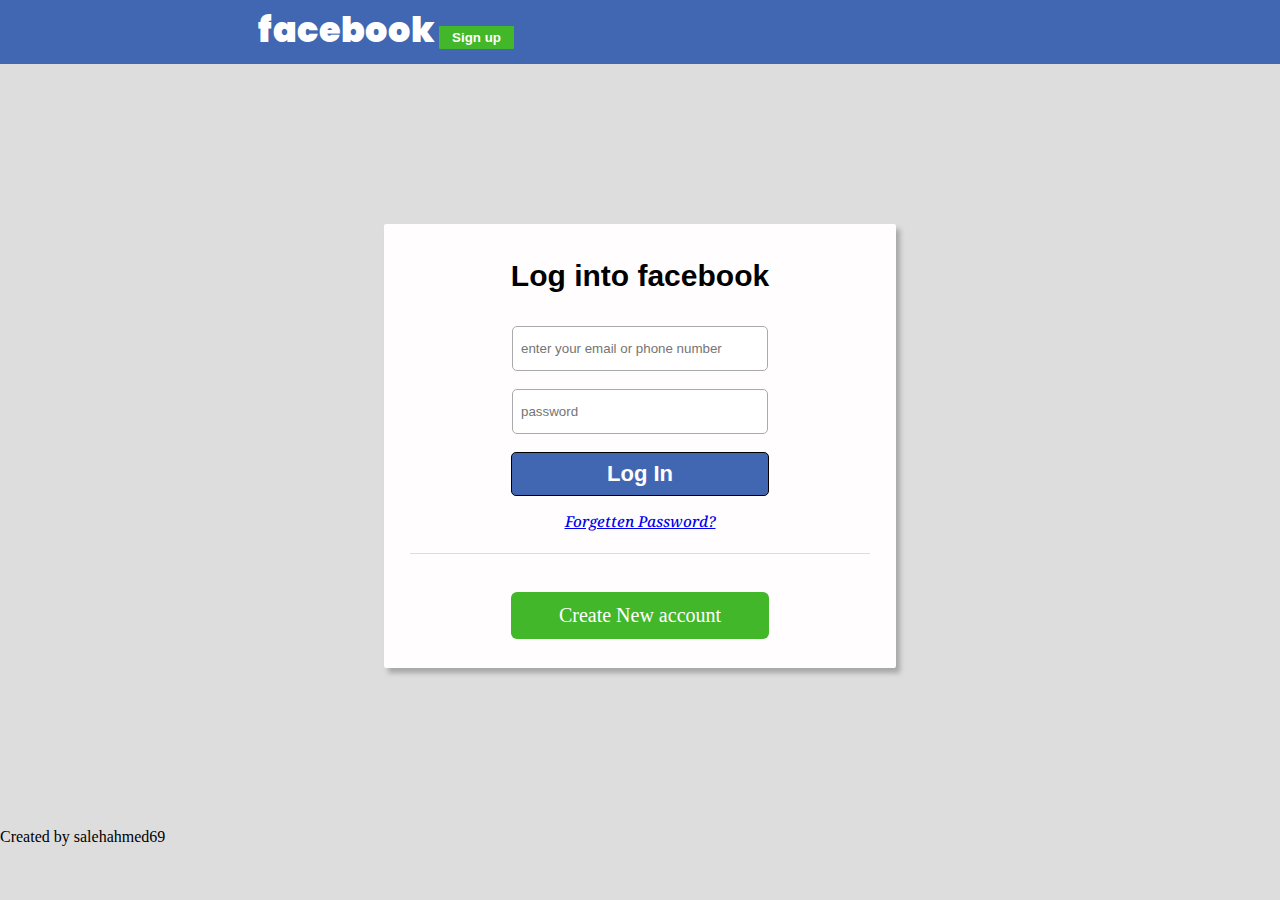
==== index.html @ 712f368a "asdf" ====
<!DOCTYPE html>
<html lang="en">
<head>
   <meta charset="UTF-8">
   <meta http-equiv="X-UA-Compatible" content="IE=edge">
   <meta name="viewport" content="width=device-width, initial-scale=1.0">
   <title>facebook login page</title>
      <style>
      @import url('https://fonts.googleapis.com/css2?family=Hachi+Maru+Pop&family=Noto+Serif:ital@1&family=Poppins&display=swap');
      </style>
   <link rel="stylesheet" href="style.css">
   <link rel="stylesheet" media="screen and (max-width: 480px)" href="./css/mobile.css">

</head>
   <body id="body">  
      <div class="header">
         <div class="test">
            <div class="fb-logo">
               facebook
            </div>
            <button class="signup">Sign up</button>
         </div>
      </div>
      <form action="#" method="GET" style="display:block;">
         <div class="midle">  
            <h3>Log into facebook</h3>
            <br>
            <input class="input2" type="text" name="email" placeholder="enter your email or phone number" required/>
            <br><br>
            <input class="input2" type="password" name="password" placeholder="password" required/>
            <br><br>

            <div class="submitbuttton">
               <a href="https://www.facebook.com/profile.php" target="_blank" style="text-decoration: none;color: white;">Log In</a>
            </div>
      
            <a href="#"><h4>Forgetten Password?</h4></a>
            <div class="hrline"></div>
            <br>
            <div class="new-account-div"><a class="new-account" href="#">Create New account</a></div>
         </div>
      </form>
      <footer class="foter">Created by salehahmed69</footer>
   </body>
</html>


<!-- <input class="submitbuttton" type="submit" name="submit" value="Log In"> -->
---- style.css ----
#body{
   background-color: rgb(221, 221, 221);
   margin: 0px;
   padding: 0px;
}

.header{
   background-color: #4267B2;
   padding: 8px;
   margin-top: -20px;
   
    
}

.fb-logo{
   font-size: 35px;
   font-family: 'Hachi Maru Pop', cursive;
   font-family: 'Noto Serif', serif;
   font-family: 'Poppins', sans-serif;

   font-style: initial;
   display: inline-block;
   color: white;
   font-weight: 850;
   margin-left: 250px;
   margin-top: 15px;
  
}

.signup{
   width: 75px;
   box-shadow: 2px;
   background-color: #42b72a;
   color: white;
   font-weight: 700;
   padding: 4px 0px;
   outline: none;
   border: none;
   border-radius: 1px;
}

h3{
   padding-top: 35px; font-family: arial; font-weight: 700; font-size: 30px; margin-bottom: 15px;
}

.midle{
   height: 444px;
   width: 40%;
   margin: 160px auto;
   background-color: rgb(255, 253, 253);
   align-items: center;
   justify-content: center;
   text-align: center;
   box-shadow: 4px 5px 5px 0px rgba(136,136,136,0.64);
   border-radius: 2px;
}

.input2{
   width:50%;
   border: 1px solid #aaa;
   border-radius:5px ;
   outline: none;
   box-sizing: border-box;
   padding: 14px 20px;
   padding-left: 8px;
   transition:0.4s;
}

.input2:focus{
   border-color: dodgerblue;
   box-shadow: 0 0 4px 0 dodgerblue;
}
.submitbuttton{
   background-color: #4267B2;
   padding:8px 0px;
   font-size: 22px;
   font-family: arial;
   width: 50%;
   margin: 0px auto;
   outline: none;
   border: 0.5px solid black;
   border-radius: 5px;
   color: white;
   font-weight: 800;
}
.submitbuttton:hover{
   background-color: #517ed8;
   color: black;
   border: none;
   border-bottom: 4px solid rgb(245, 85, 85);
   transition: 0.9s;
   transform: scale(1.04);
}

a h4 {
   font-weight: 500;
   font-style: italic;
   font-family: 'Noto Serif', serif;
   font-size: 15px;
   margin-top: 15px;
}

.hrline{
   width: 90%;
   height: 2px;
   border-bottom: 1.8px solid #dadde1;
   margin: 20px auto;
}

.new-account-div{
   display:inline-block;
}

.new-account{
   text-decoration: none;
   color: white;
   background-color:#42b72a;
   font-family: inherit;
   
   border: none;
   border-radius: 6px;
   font-size: 20px;
   
   padding: 12px 48px;
   /* margin:8px; */
   display: block;

}

.new-account:hover{
   background-color: #44d826;
   transition: 0.4s;
}
---- css/mobile.css ----
#body{
   background-color: rgba(241, 244, 252, 0.938);
   margin: 0px;
   padding: 0px;
}

.header{
   background-color: #377affbb;
   color: rgb(0, 0, 0);
   padding: 8px;
   margin-top: -5px;
   display:block;
   position: relative;   
}

.fb-logo{
   font-size: 28px;
   font-family: 'Poppins', sans-serif;
   font-style: initial;
   color: rgb(0, 0, 0);
   font-weight: 900;
   width: 100%;
   margin:0px auto;
   text-align: center;
}

.signup{
   /* width: 75px;
   box-shadow: 2px;
   background-color: #42b72a;
   color: white;
   font-weight: 700;
   padding: 4px 0px;
   outline: none;
   border: none;
   border-radius: 1px; */
   display: none;
}

.midle{
   width: 80%;
   height: 444px;
   margin: 40px auto;
   border-radius: 5px;
   text-align: center;
   background-color: rgb(255, 253, 253);
   box-shadow: 4px 5px 5px 0px rgba(136,136,136,0.64); 
}

h3{
   font-size: 25px;
   font-weight: 700;
   padding-top: 32px; 
   font-family: arial; 
   margin-bottom: 11px;
}

.input2{
   width:85%;
   border: 1px solid #aaa;
   border-radius:5px ;
   outline: none;
   box-sizing: border-box;
   padding: 14px 20px;
   padding-left: 8px;
   transition:0.4s;
}

.input2:focus{
   border-color: dodgerblue;
   box-shadow: 0 0 4px 0 dodgerblue;
}

.submitbuttton{
   width: 30%;
   outline: none; 
   color: white;
   padding:8px 0px;
   font-size: 22px;
   font-weight: 850;
   margin: 0px auto; 
   font-family: arial;
   border-radius: 5px;
   background-color: #414650e5;
   border: 0.5px solid rgb(0, 0, 0);   
}
/* .submitbuttton:hover{
   background-color: #517ed8;
   color: black;
   border: none;
   border-bottom: 4px solid rgb(245, 85, 85);
   transition: 0.9s;
   transform: scale(1.04);
} */

a h4 {
   font-weight: 400;
   font-style: italic;
   font-family: 'Noto Serif', serif;
   font-size: 12px;
   margin-top: 15px;
}

.hrline{
   width: 90%;
   height: 2px;
   margin: 20px auto;
   border-bottom: 1.8px solid #dadde1;
}

.new-account-div{
   display:inline-block;
}

.new-account{
   border: none;
   display: block;
   color: rgb(0, 0, 0);
   font-size: 20px;
   font-weight: 150;
   border-radius: 6px;
   padding: 12px 44px;
   font-family: inherit;
   text-decoration: none;
   background-color:#2ecc0e;
   /* margin:8px; */
   
    

}

.new-account:hover{
   background-color: #44d826;
   transition: 0.4s;
}

.foter{
   visibility: visible;
   text-align: right;
   font-size: 13px;
   margin: 0 25px 10px 0 ;
}
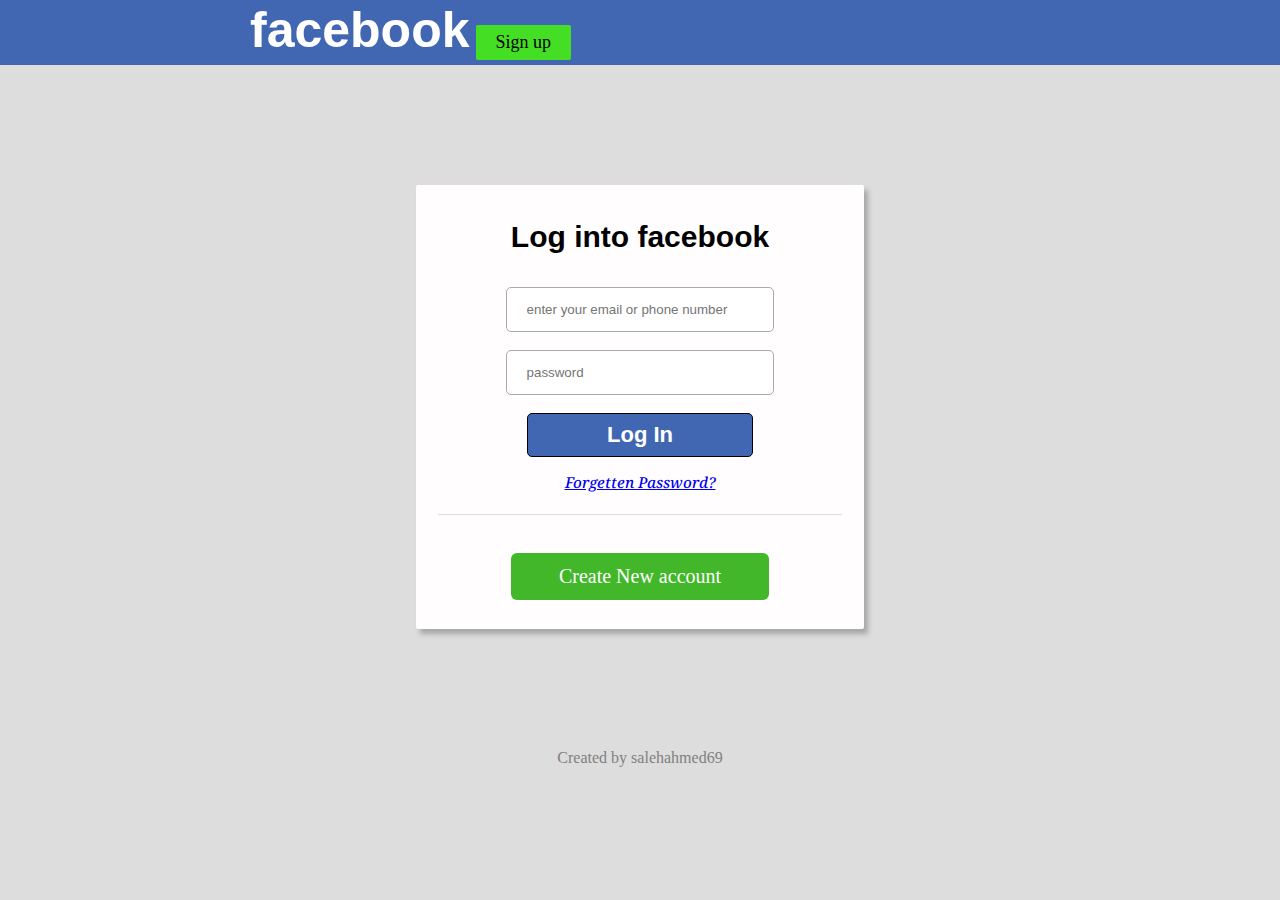
==== commit 48372e32: "update" ====
--- a/index.html
+++ b/index.html
@@ -10,15 +10,16 @@
       </style>
    <link rel="stylesheet" href="style.css">
    <link rel="stylesheet" media="screen and (max-width: 480px)" href="./css/mobile.css">
-
 </head>
    <body id="body">  
-      <div class="header">
-         <div class="test">
-            <div class="fb-logo">
-               facebook
-            </div>
-            <button class="signup">Sign up</button>
+      <div class="header-section">
+         <div class="sub-header">
+            <label for="" class="logo">facebook</label>
+               <div class="button-box">
+                  <a href="https://goggle.com" target="_blank" class="signup-button">
+                     Sign up
+                  </a>
+               </div>
          </div>
       </div>
       <form action="#" method="GET" style="display:block;">
@@ -29,11 +30,9 @@
             <br><br>
             <input class="input2" type="password" name="password" placeholder="password" required/>
             <br><br>
-
             <div class="submitbuttton">
-               <a href="https://www.facebook.com/profile.php" target="_blank" style="text-decoration: none;color: white;">Log In</a>
+            <a href="https://www.facebook.com/profile.php" target="_blank" style="text-decoration: none;color: white;">Log In</a>
             </div>
-      
             <a href="#"><h4>Forgetten Password?</h4></a>
             <div class="hrline"></div>
             <br>
@@ -45,4 +44,3 @@
 </html>
 
 
-<!-- <input class="submitbuttton" type="submit" name="submit" value="Log In"> -->--- a/style.css
+++ b/style.css
@@ -1,69 +1,88 @@
 #body{
-   background-color: rgb(221, 221, 221);
+   
    margin: 0px;
    padding: 0px;
+   background-color: rgb(221, 221, 221);
 }
 
-.header{
+.header-section{
+   
+   width: 100%;
+   height: 65px;
+   position: relative;
    background-color: #4267B2;
-   padding: 8px;
-   margin-top: -20px;
-   
-    
 }
 
-.fb-logo{
-   font-size: 35px;
-   font-family: 'Hachi Maru Pop', cursive;
-   font-family: 'Noto Serif', serif;
-   font-family: 'Poppins', sans-serif;
-
-   font-style: initial;
-   display: inline-block;
-   color: white;
-   font-weight: 850;
-   margin-left: 250px;
-   margin-top: 15px;
-  
+.sub-header{
+   left: 250px;
+   height: 65px;
+   width: 600px;
+   position: absolute;
 }
 
-.signup{
-   width: 75px;
-   box-shadow: 2px;
-   background-color: #42b72a;
+.logo{
+   float: left;
    color: white;
-   font-weight: 700;
-   padding: 4px 0px;
-   outline: none;
+   font-size: 50px;
+   font-weight: 800;
+   line-height:60px;
+   font-family: Helvetica;
+}
+
+.button-box{
+   float: left;
+   width: 150px;
+   height: 65px;
+   position:relative;
+}
+
+.signup-button{
+   
+   float: left;
    border: none;
-   border-radius: 1px;
+   color: black;
+   display: block;
+   cursor: pointer;
+   font-size: 18px;
+   padding: 7px 20px;
+   border-radius: 2px;
+   font-family: tahoma;
+   margin: 25px 0 0 6px;
+   text-decoration: none;
+   background-color: #44df25;
 }
 
 h3{
-   padding-top: 35px; font-family: arial; font-weight: 700; font-size: 30px; margin-bottom: 15px;
+   font-size: 30px; 
+   font-weight: 700; 
+   padding-top: 35px;
+   font-family: arial; 
+   margin-bottom: 15px;
 }
 
 .midle{
+   
+   width: 35%;
    height: 444px;
-   width: 40%;
-   margin: 160px auto;
-   background-color: rgb(255, 253, 253);
+   text-align: center;
+   margin: 120px auto;
+   border-radius: 2px;
    align-items: center;
    justify-content: center;
-   text-align: center;
+   background-color: rgb(255, 253, 253);
    box-shadow: 4px 5px 5px 0px rgba(136,136,136,0.64);
-   border-radius: 2px;
+   
 }
 
 .input2{
-   width:50%;
+   width:60%;
+   outline: none;
+   transition:0.4s;
+   border-radius:5px; 
+   padding-left: 8px;
+   padding: 14px 20px; 
+   box-sizing: border-box;
    border: 1px solid #aaa;
-   border-radius:5px ;
-   outline: none;
-   box-sizing: border-box;
-   padding: 14px 20px;
-   padding-left: 8px;
-   transition:0.4s;
 }
 
 .input2:focus{
@@ -71,40 +90,40 @@
    box-shadow: 0 0 4px 0 dodgerblue;
 }
 .submitbuttton{
-   background-color: #4267B2;
+   width: 50%;
+   outline: none;
+   color: white;
    padding:8px 0px;
    font-size: 22px;
+   font-weight: 800;
+   margin: 0px auto;
    font-family: arial;
-   width: 50%;
-   margin: 0px auto;
-   outline: none;
+   border-radius: 5px;
    border: 0.5px solid black;
-   border-radius: 5px;
-   color: white;
-   font-weight: 800;
+   background-color: #4267B2;
 }
 .submitbuttton:hover{
-   background-color: #517ed8;
+   border: none;
    color: black;
-   border: none;
-   border-bottom: 4px solid rgb(245, 85, 85);
    transition: 0.9s;
    transform: scale(1.04);
+   background-color: #517ed8;
+   border-bottom: 4px solid rgb(245, 85, 85);   
 }
 
 a h4 {
+   font-size: 15px;
    font-weight: 500;
+   margin-top: 15px;
    font-style: italic;
    font-family: 'Noto Serif', serif;
-   font-size: 15px;
-   margin-top: 15px;
 }
 
 .hrline{
    width: 90%;
    height: 2px;
+   margin: 20px auto;
    border-bottom: 1.8px solid #dadde1;
-   margin: 20px auto;
 }
 
 .new-account-div{
@@ -112,24 +131,28 @@
 }
 
 .new-account{
+   border: none;
+   color: white;
+    display: block;
+   font-size: 20px;
+   padding: 12px 48px;
+   border-radius: 6px;
+   font-family: inherit;
    text-decoration: none;
-   color: white;
    background-color:#42b72a;
-   font-family: inherit;
-   
-   border: none;
-   border-radius: 6px;
-   font-size: 20px;
-   
-   padding: 12px 48px;
-   /* margin:8px; */
-   display: block;
-
 }
 
 .new-account:hover{
+   transition: 0.4s;
    background-color: #44d826;
-   transition: 0.4s;
+}
+
+.foter{
+   width: 100%;
+   margin: 12px 0px;
+   text-align: center;
+   color: gray;
 }
 
 
+
--- a/css/mobile.css
+++ b/css/mobile.css
@@ -1,39 +1,38 @@
 #body{
-   background-color: rgba(241, 244, 252, 0.938);
    margin: 0px;
    padding: 0px;
+   background-color: rgba(205, 206, 209, 0.555);
 }
 
-.header{
-   background-color: #377affbb;
-   color: rgb(0, 0, 0);
-   padding: 8px;
-   margin-top: -5px;
-   display:block;
-   position: relative;   
+.header-section{
+   width: 100%;
+   height: 55px;
+   display: block;
+   position:relative;
+   background-color: #4267B2;
 }
 
-.fb-logo{
-   font-size: 28px;
-   font-family: 'Poppins', sans-serif;
-   font-style: initial;
-   color: rgb(0, 0, 0);
-   font-weight: 900;
-   width: 100%;
-   margin:0px auto;
-   text-align: center;
+.sub-header{
+   top: 0;
+   left: 0;
+   right: 0;
+   bottom: 0;
+   width: 50%;
+   height: 55px;
+   margin: 0px auto;
+   position: absolute;
 }
 
-.signup{
-   /* width: 75px;
-   box-shadow: 2px;
-   background-color: #42b72a;
-   color: white;
-   font-weight: 700;
-   padding: 4px 0px;
-   outline: none;
-   border: none;
-   border-radius: 1px; */
+.logo{
+   width: 100%;
+   margin: auto;
+   font-size: 40px;
+   text-align: center;
+   color: rgb(255, 255, 255);
+   text-shadow:2px 2px 2px #141313e3;
+}
+
+.button-box, .signup-button{
    display: none;
 }
 
@@ -43,7 +42,7 @@
    margin: 40px auto;
    border-radius: 5px;
    text-align: center;
-   background-color: rgb(255, 253, 253);
+   background-color: rgb(247, 244, 244);
    box-shadow: 4px 5px 5px 0px rgba(136,136,136,0.64); 
 }
 
@@ -57,13 +56,13 @@
 
 .input2{
    width:85%;
+   outline: none;
+   transition:0.4s;
+   padding-left: 8px;
+   border-radius:5px ;
+   padding: 14px 20px;
+   box-sizing: border-box;
    border: 1px solid #aaa;
-   border-radius:5px ;
-   outline: none;
-   box-sizing: border-box;
-   padding: 14px 20px;
-   padding-left: 8px;
-   transition:0.4s;
 }
 
 .input2:focus{
@@ -77,28 +76,20 @@
    color: white;
    padding:8px 0px;
    font-size: 22px;
-   font-weight: 850;
+   font-weight: 800;
    margin: 0px auto; 
    font-family: arial;
    border-radius: 5px;
-   background-color: #414650e5;
+   background-color:tomato;
    border: 0.5px solid rgb(0, 0, 0);   
 }
-/* .submitbuttton:hover{
-   background-color: #517ed8;
-   color: black;
-   border: none;
-   border-bottom: 4px solid rgb(245, 85, 85);
-   transition: 0.9s;
-   transform: scale(1.04);
-} */
 
 a h4 {
+   font-size: 12px;
    font-weight: 400;
+   margin-top: 15px;
    font-style: italic;
    font-family: 'Noto Serif', serif;
-   font-size: 12px;
-   margin-top: 15px;
 }
 
 .hrline{
@@ -115,30 +106,31 @@
 .new-account{
    border: none;
    display: block;
-   color: rgb(0, 0, 0);
+   
    font-size: 20px;
    font-weight: 150;
    border-radius: 6px;
    padding: 12px 44px;
    font-family: inherit;
    text-decoration: none;
+   color: rgb(0, 0, 0);
    background-color:#2ecc0e;
-   /* margin:8px; */
-   
-    
-
+   border: 1px solid rgba(0, 0, 0, 0.5);
 }
 
 .new-account:hover{
+   transition: 0.4s; 
    background-color: #44d826;
-   transition: 0.4s;
 }
 
-.foter{
-   visibility: visible;
+.foter{ 
+   width: 100%;
+   float: right;
+   color: gray;
+   display: block;
+   font-size: 13px;
    text-align: right;
-   font-size: 13px;
-   margin: 0 25px 10px 0 ;
+   margin: 0 30px 18px 0;
 }
 
 
